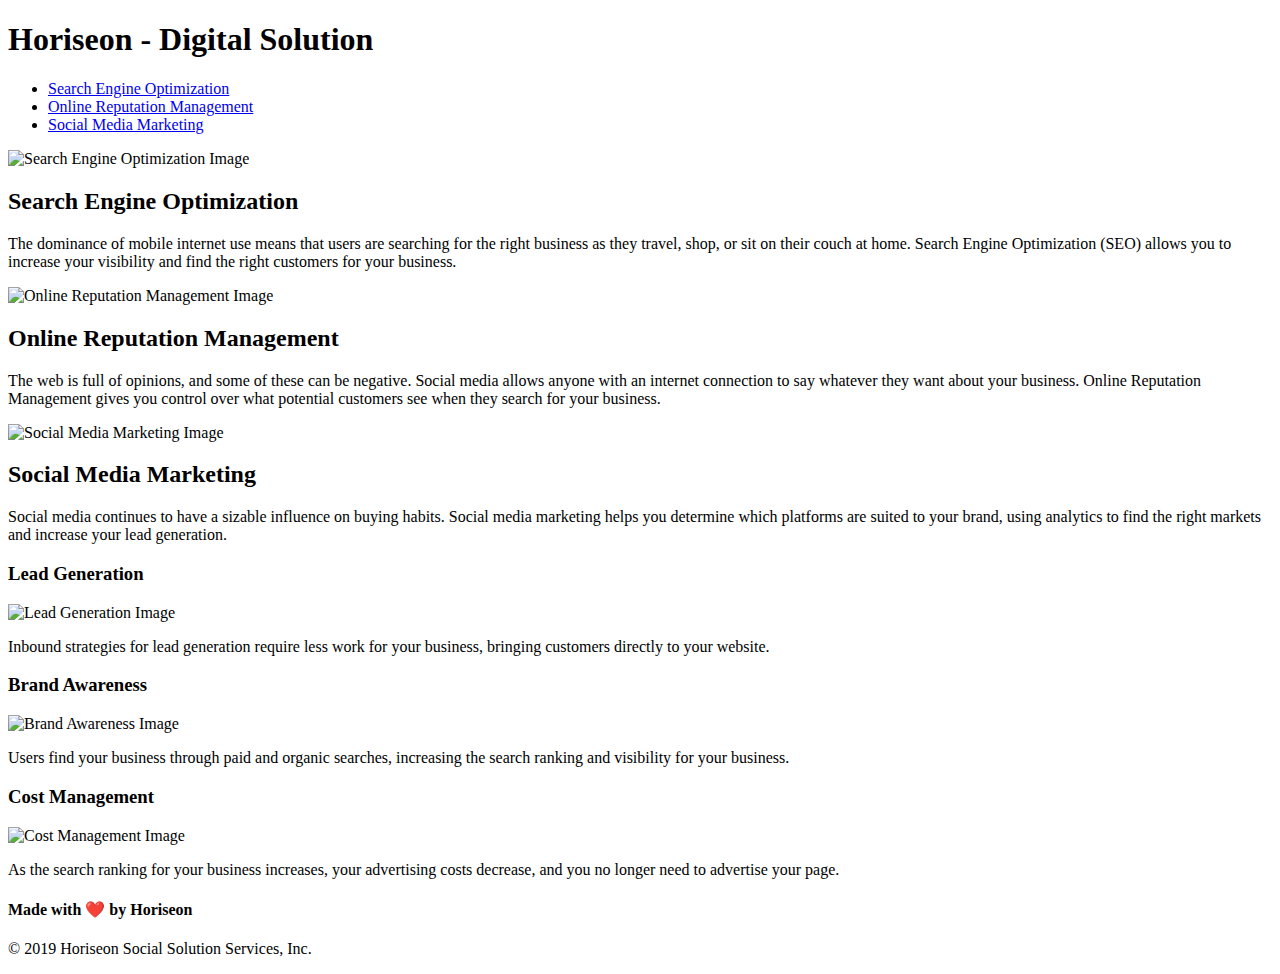
==== index.html @ 73af5c49 "moved index.html from the 'starter' folder" ====
<!DOCTYPE html>
<html lang="en-gb">

<head>
    <meta charset="UTF-8" />
    <link rel="stylesheet" href="./assets/css/style.css">
    <title>Horiseon - Official Website</title> <!--changed the title from 'website' to this one-->
</head>

<body>
    <header class="header"> <!--changed div to header-->
        <h1>Horiseon - Digital Solution</h1> <!-- removed span and added more description to the heading-->
        <div>
            <ul>
                <li>
                    <a href="#search-engine-optimization">Search Engine Optimization</a>
                </li>
                <li>
                    <a href="#online-reputation-management">Online Reputation Management</a>
                </li>
                <li>
                    <a href="#social-media-marketing">Social Media Marketing</a>
                </li>
            </ul>
        </div>
    </header>
    </div>
    <div class="hero"></div>  <!-- Since this is just a background photo, I decided to leave the code the way it was initially provided-->
    <div class="content">
        <div id="search-engine-optimization" class="search-engine-optimization"> <!--changed class to id and added class after-->
            <img src="./assets/images/search-engine-optimization.jpg" class="float-left" alt="Search Engine Optimization Image"> <!--added alt with description for all image elements-->
            <h2>Search Engine Optimization</h2>
            <p>
                The dominance of mobile internet use means that users are searching for the right business as they travel, shop, or sit on their couch at home. Search Engine Optimization (SEO) allows you to increase your visibility and find the right customers for your business.
            </p> 
        </div>
        <div id="online-reputation-management" class="online-reputation-management">
            <img src="./assets/images/online-reputation-management.jpg" class="float-right" alt="Online Reputation Management Image">
            <h2>Online Reputation Management</h2>
            <p>
                The web is full of opinions, and some of these can be negative. Social media allows anyone with an internet connection to say whatever they want about your business. Online Reputation Management gives you control over what potential customers see when they search for your business.
            </p>
        </div>
        <div id="social-media-marketing" class="social-media-marketing">
            <img src="./assets/images/social-media-marketing.jpg" class="float-left" alt="Social Media Marketing Image">
            <h2>Social Media Marketing</h2>
            <p>
                Social media continues to have a sizable influence on buying habits. Social media marketing helps you determine which platforms are suited to your brand, using analytics to find the right markets and increase your lead generation.
            </p>
        </div>
    </div>
    <div class="benefits">
        <div class="benefit-lead">
            <h3>Lead Generation</h3>
            <img src="./assets/images/lead-generation.png" alt="Lead Generation Image">
            <p>
                Inbound strategies for lead generation require less work for your business, bringing customers directly to your website.
            </p>
        </div>
        <div class="benefit-brand">
            <h3>Brand Awareness</h3>
            <img src="./assets/images/brand-awareness.png" alt="Brand Awareness Image">
            <p>
                Users find your business through paid and organic searches, increasing the search ranking and visibility for your business.
            </p>
        </div>
        <div class="benefit-cost">
            <h3>Cost Management</h3>
            <img src="./assets/images/cost-management.png" alt="Cost Management Image"> <!--deleted a closing img as img is self closing-->
            <p>
                As the search ranking for your business increases, your advertising costs decrease, and you no longer need to advertise your page.
            </p>
        </div>
    </div>
    <footer class="footer"> <!--changed div to footer-->
        <h4>Made with ❤️️ by Horiseon</h4>
        <p>
            &copy; 2019 Horiseon Social Solution Services, Inc.
        </p>
    </footer>
</body>

</html>
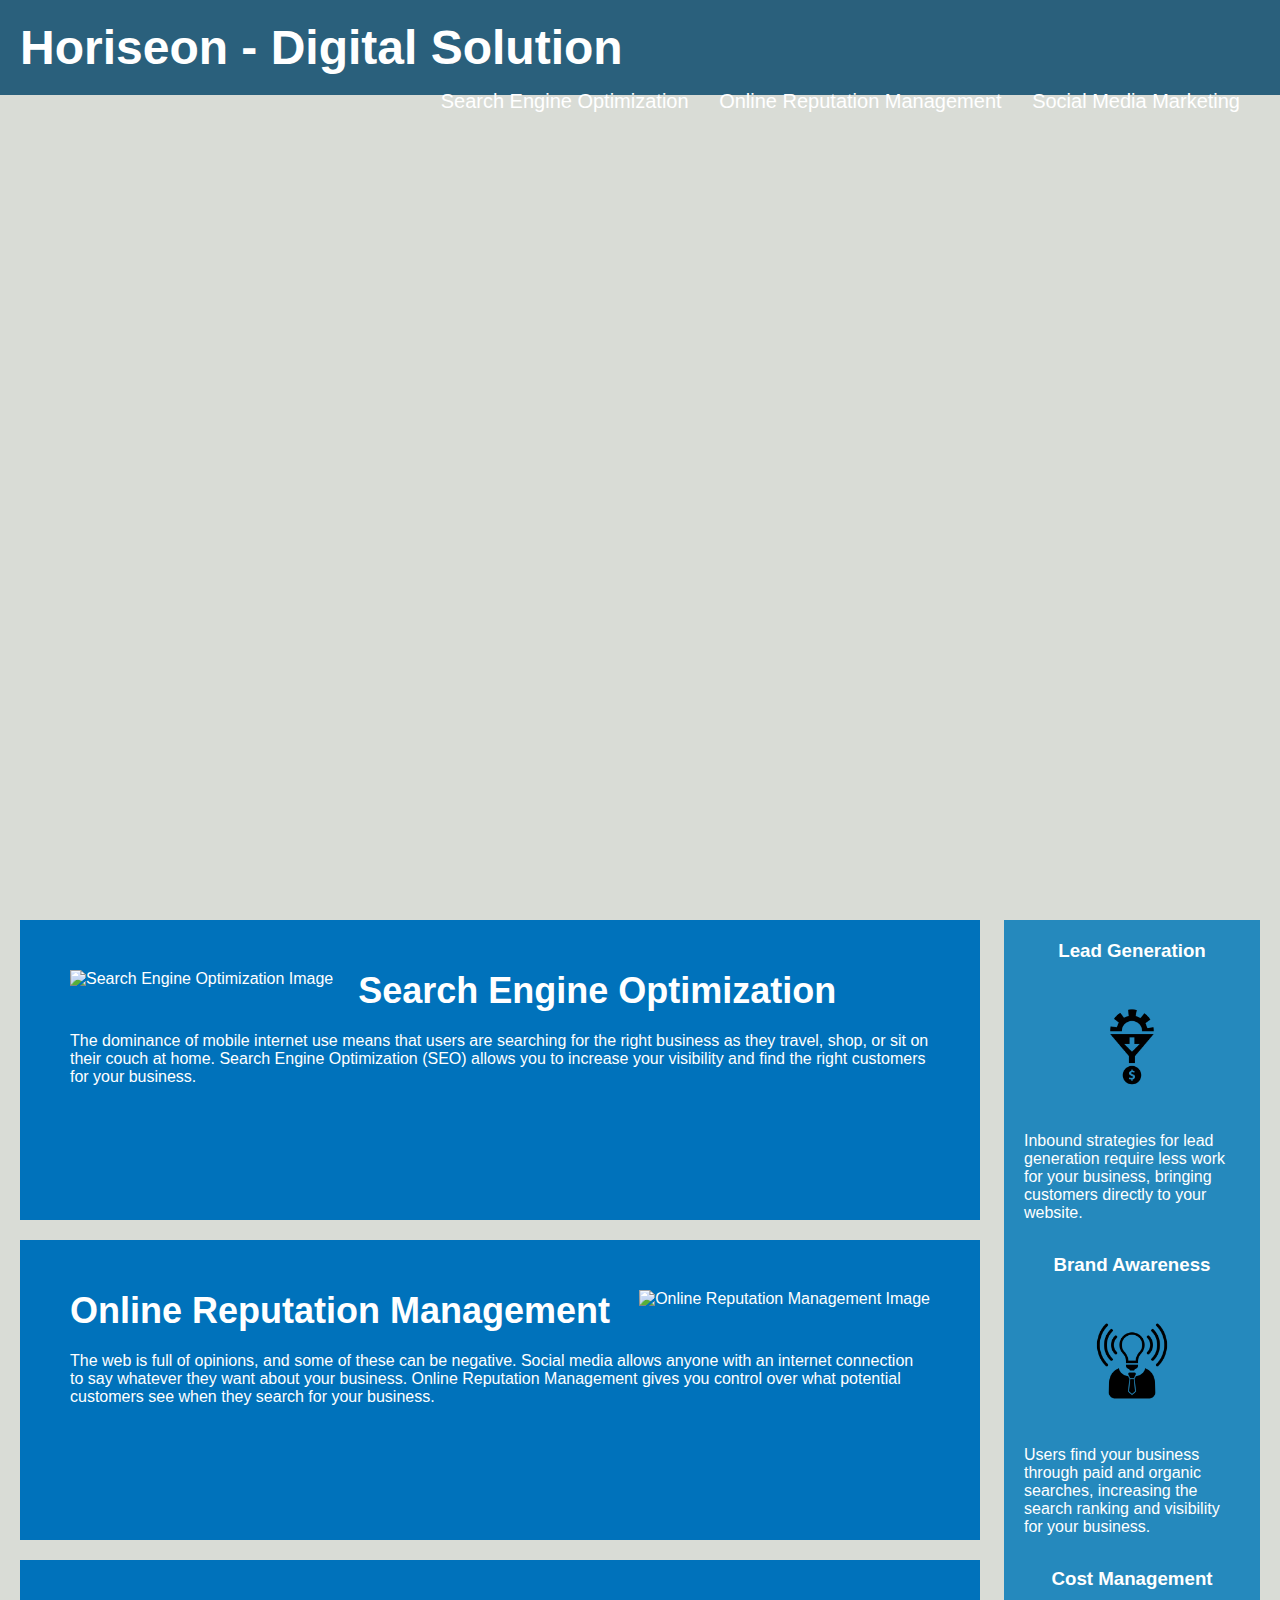
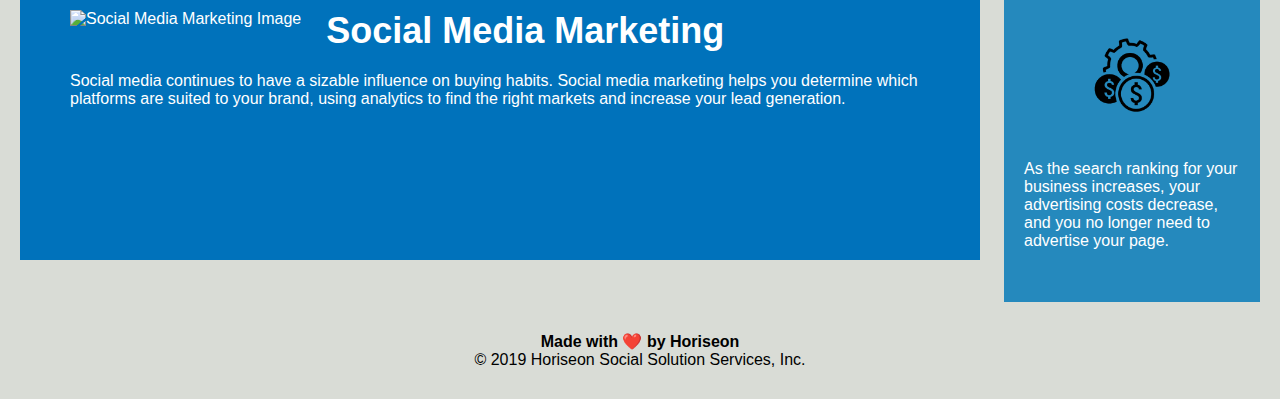
==== commit b5f1ff7b: "changed paths of images after moved index and syle to Challenge1." ====
--- a/index.html
+++ b/index.html
@@ -3,7 +3,7 @@
 
 <head>
     <meta charset="UTF-8" />
-    <link rel="stylesheet" href="./assets/css/style.css">
+    <link rel="stylesheet" href="/style.css">
     <title>Horiseon - Official Website</title> <!--changed the title from 'website' to this one-->
 </head>
 
@@ -28,21 +28,21 @@
     <div class="hero"></div>  <!-- Since this is just a background photo, I decided to leave the code the way it was initially provided-->
     <div class="content">
         <div id="search-engine-optimization" class="search-engine-optimization"> <!--changed class to id and added class after-->
-            <img src="./assets/images/search-engine-optimization.jpg" class="float-left" alt="Search Engine Optimization Image"> <!--added alt with description for all image elements-->
+            <img src="/starter/assets/images/search-engine-optimization.jpg" class="float-left" alt="Search Engine Optimization Image"> <!--added alt with description for all image elements-->
             <h2>Search Engine Optimization</h2>
             <p>
                 The dominance of mobile internet use means that users are searching for the right business as they travel, shop, or sit on their couch at home. Search Engine Optimization (SEO) allows you to increase your visibility and find the right customers for your business.
             </p> 
         </div>
         <div id="online-reputation-management" class="online-reputation-management">
-            <img src="./assets/images/online-reputation-management.jpg" class="float-right" alt="Online Reputation Management Image">
+            <img src="/starter/assets/images/online-reputation-management.jpg" class="float-right" alt="Online Reputation Management Image">
             <h2>Online Reputation Management</h2>
             <p>
                 The web is full of opinions, and some of these can be negative. Social media allows anyone with an internet connection to say whatever they want about your business. Online Reputation Management gives you control over what potential customers see when they search for your business.
             </p>
         </div>
         <div id="social-media-marketing" class="social-media-marketing">
-            <img src="./assets/images/social-media-marketing.jpg" class="float-left" alt="Social Media Marketing Image">
+            <img src="starter/assets/images/social-media-marketing.jpg" class="float-left" alt="Social Media Marketing Image">
             <h2>Social Media Marketing</h2>
             <p>
                 Social media continues to have a sizable influence on buying habits. Social media marketing helps you determine which platforms are suited to your brand, using analytics to find the right markets and increase your lead generation.
@@ -52,21 +52,21 @@
     <div class="benefits">
         <div class="benefit-lead">
             <h3>Lead Generation</h3>
-            <img src="./assets/images/lead-generation.png" alt="Lead Generation Image">
+            <img src="starter/assets/images/lead-generation.png" alt="Lead Generation Image">
             <p>
                 Inbound strategies for lead generation require less work for your business, bringing customers directly to your website.
             </p>
         </div>
         <div class="benefit-brand">
             <h3>Brand Awareness</h3>
-            <img src="./assets/images/brand-awareness.png" alt="Brand Awareness Image">
+            <img src="starter/assets/images/brand-awareness.png" alt="Brand Awareness Image">
             <p>
                 Users find your business through paid and organic searches, increasing the search ranking and visibility for your business.
             </p>
         </div>
         <div class="benefit-cost">
             <h3>Cost Management</h3>
-            <img src="./assets/images/cost-management.png" alt="Cost Management Image"> <!--deleted a closing img as img is self closing-->
+            <img src="starter/assets/images/cost-management.png" alt="Cost Management Image"> <!--deleted a closing img as img is self closing-->
             <p>
                 As the search ranking for your business increases, your advertising costs decrease, and you no longer need to advertise your page.
             </p>
--- a/style.css
+++ b/style.css
@@ -0,0 +1,144 @@
+* {
+    box-sizing: border-box;
+    padding: 0;
+    margin: 0;
+}
+
+body {
+    background-color: #d9dcd6;
+}
+
+.header {
+    padding: 20px;
+    font-family: 'Trebuchet MS', 'Lucida Sans Unicode', 'Lucida Grande', 'Lucida Sans', Arial, sans-serif;
+    background-color: #2a607c;
+    color: #ffffff;
+}
+
+.header h1 {
+    display: inline-block;
+    font-size: 48px;
+}
+
+.header h1 .seo {
+    color: #d9dcd6;
+}
+
+.header div {
+    padding-top: 15px;
+    margin-right: 20px;
+    float: right;
+    font-family: 'Gill Sans', 'Gill Sans MT', Calibri, 'Trebuchet MS', sans-serif;
+    font-size: 20px;
+}
+
+.header div ul {
+    list-style-type: none;
+}
+
+.header div ul li {
+    display: inline-block;
+    margin-left: 25px;
+}
+
+a {
+    color: #ffffff;
+    text-decoration: none;
+}
+
+p {
+    font-size: 16px;
+}
+
+.hero {
+    height: 800px;
+    width: 100%;
+    margin-bottom: 25px;
+    background-image: url("/starter/assets/images/digital-marketing-meeting.jpg"); /*this is a bacground-image, so code can stay the way it is*/
+    background-size: cover;
+    background-position: center;
+}
+
+.float-left {
+    float: left;
+    margin-right: 25px;
+}
+
+.float-right {
+    float: right;
+    margin-left: 25px;
+}
+
+.content {
+    width: 75%;
+    display: inline-block;
+    margin-left: 20px;
+}
+/*changed order so it matches html structure*/
+.search-engine-optimization,   /*placed them together since they share the same specifics*/
+.online-reputation-management,
+.social-media-marketing {
+    margin-bottom: 20px;
+    padding: 50px;
+    height: 300px;
+    font-family: 'Gill Sans', 'Gill Sans MT', Calibri, 'Trebuchet MS', sans-serif;
+    background-color: #0072bb;
+    color: #ffffff;
+}
+
+.search-engine-optimization img,  /*placed them together since they share the same specifics*/
+.online-reputation-management img,
+.social-media-marketing img {
+    max-height: 200px;
+}
+
+.search-engine-optimization h2,   /*placed them together since they share the same specifics*/
+.online-reputation-management h2,
+.social-media-marketing h2 {
+    margin-bottom: 20px;
+    font-size: 36px;
+}
+
+.benefits {
+    margin-right: 20px;
+    padding: 20px;
+    clear: both;
+    float: right;
+    width: 20%;
+    height: 100%;
+    font-family: 'Gill Sans', 'Gill Sans MT', Calibri, 'Trebuchet MS', sans-serif;
+    background-color: #2589bd;
+}
+
+.benefit-lead,   /*placed them together since they share the same specifics*/
+.benefit-brand,
+.benefit-cost {
+    margin-bottom: 32px;
+    color: #ffffff;
+}
+
+.benefit-lead h3,   /*placed them together since they share the same specifics*/
+.benefit-brand h3,
+.benefit-cost h3 {
+    margin-bottom: 10px;
+    text-align: center;
+}
+
+.benefit-lead img,   /*placed them together since they share the same specifics*/
+.benefit-brand img,
+.benefit-cost img {
+    display: block;
+    margin: 10px auto;
+    max-width: 150px;
+}
+
+.footer {
+    padding: 30px;
+    clear: both;
+    font-family: 'Trebuchet MS', 'Lucida Sans Unicode', 'Lucida Grande', 'Lucida Sans', Arial, sans-serif;
+    text-align: center;
+}
+
+.footer h2 {
+    font-size: 20px;
+}
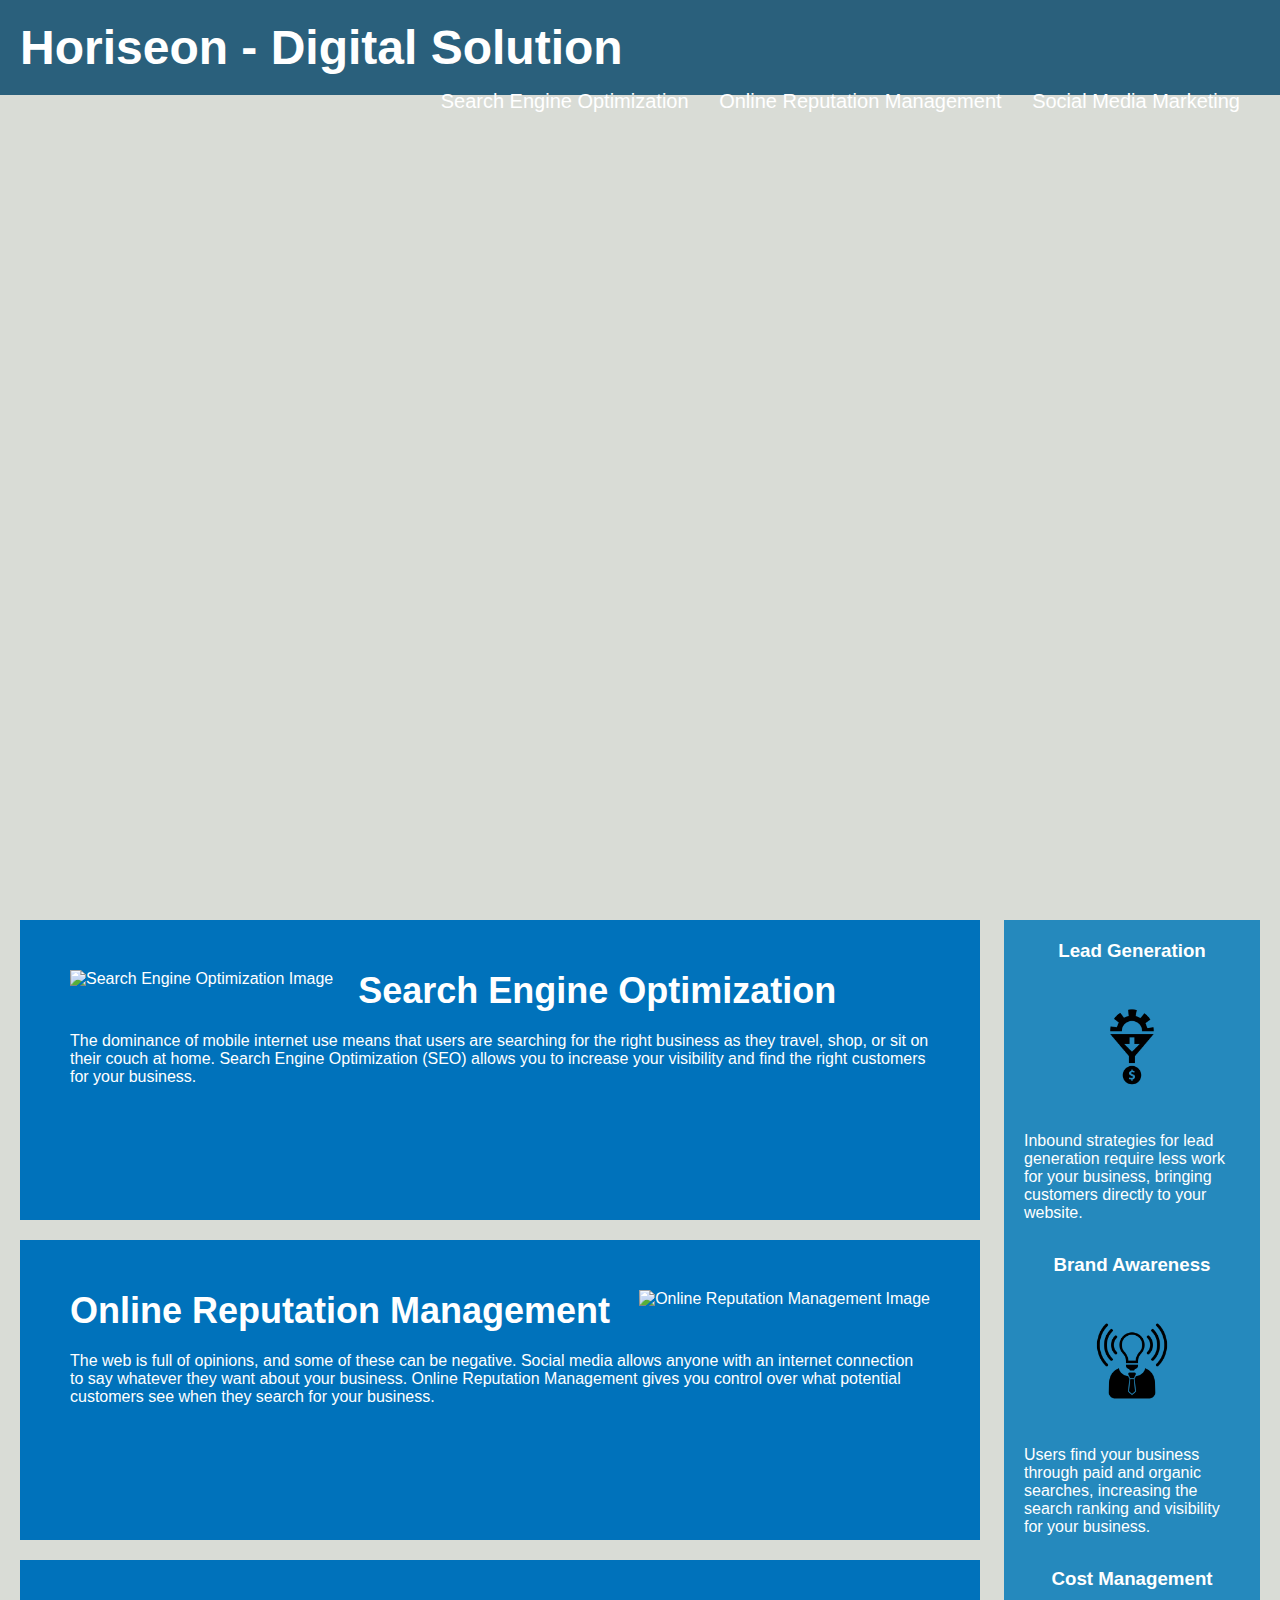
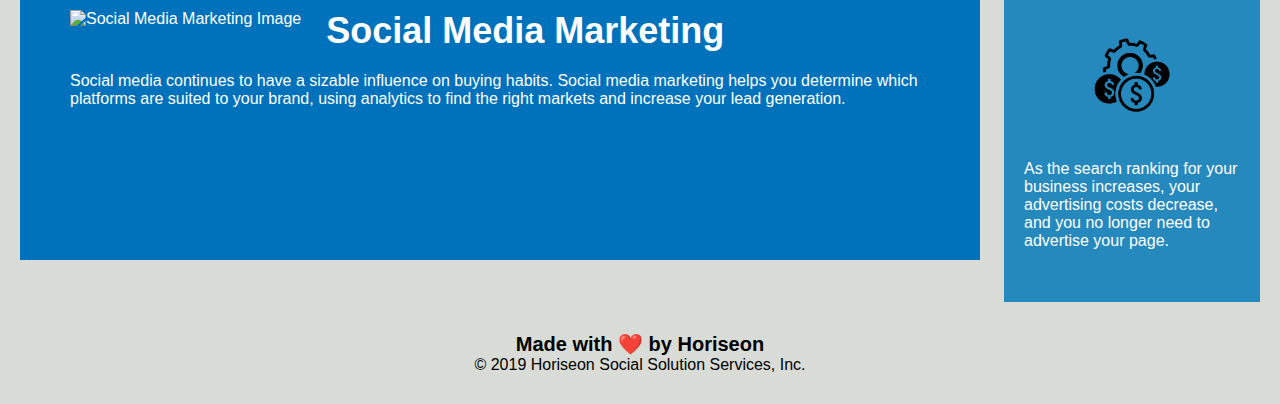
==== commit 2e780516: "made changes to footer heading in index.html and style.css" ====
--- a/index.html
+++ b/index.html
@@ -3,7 +3,7 @@
 
 <head>
     <meta charset="UTF-8" />
-    <link rel="stylesheet" href="/style.css">
+    <link rel="stylesheet" type="text/css" href="style.css">
     <title>Horiseon - Official Website</title> <!--changed the title from 'website' to this one-->
 </head>
 
@@ -28,14 +28,14 @@
     <div class="hero"></div>  <!-- Since this is just a background photo, I decided to leave the code the way it was initially provided-->
     <div class="content">
         <div id="search-engine-optimization" class="search-engine-optimization"> <!--changed class to id and added class after-->
-            <img src="/starter/assets/images/search-engine-optimization.jpg" class="float-left" alt="Search Engine Optimization Image"> <!--added alt with description for all image elements-->
+            <img src="starter/assets/images/search-engine-optimization.jpg" class="float-left" alt="Search Engine Optimization Image"> <!--added alt with description for all image elements-->
             <h2>Search Engine Optimization</h2>
             <p>
                 The dominance of mobile internet use means that users are searching for the right business as they travel, shop, or sit on their couch at home. Search Engine Optimization (SEO) allows you to increase your visibility and find the right customers for your business.
             </p> 
         </div>
         <div id="online-reputation-management" class="online-reputation-management">
-            <img src="/starter/assets/images/online-reputation-management.jpg" class="float-right" alt="Online Reputation Management Image">
+            <img src="starter/assets/images/online-reputation-management.jpg" class="float-right" alt="Online Reputation Management Image">
             <h2>Online Reputation Management</h2>
             <p>
                 The web is full of opinions, and some of these can be negative. Social media allows anyone with an internet connection to say whatever they want about your business. Online Reputation Management gives you control over what potential customers see when they search for your business.
@@ -73,7 +73,7 @@
         </div>
     </div>
     <footer class="footer"> <!--changed div to footer-->
-        <h4>Made with ❤️️ by Horiseon</h4>
+        <h4>Made with ❤️️ by Horiseon</h4> <!--changed from h2 to h4-->
         <p>
             &copy; 2019 Horiseon Social Solution Services, Inc.
         </p>
--- a/style.css
+++ b/style.css
@@ -54,7 +54,7 @@
     height: 800px;
     width: 100%;
     margin-bottom: 25px;
-    background-image: url("/starter/assets/images/digital-marketing-meeting.jpg"); /*this is a bacground-image, so code can stay the way it is*/
+    background-image: url("starter/assets/images/digital-marketing-meeting.jpg"); /*this is a bacground-image, so code can stay the way it is*/
     background-size: cover;
     background-position: center;
 }
@@ -138,7 +138,7 @@
     font-family: 'Trebuchet MS', 'Lucida Sans Unicode', 'Lucida Grande', 'Lucida Sans', Arial, sans-serif;
     text-align: center;
 }
-
-.footer h2 {
+/*changed to h4 to match the changes in html*/
+.footer h4 {
     font-size: 20px;
 }
